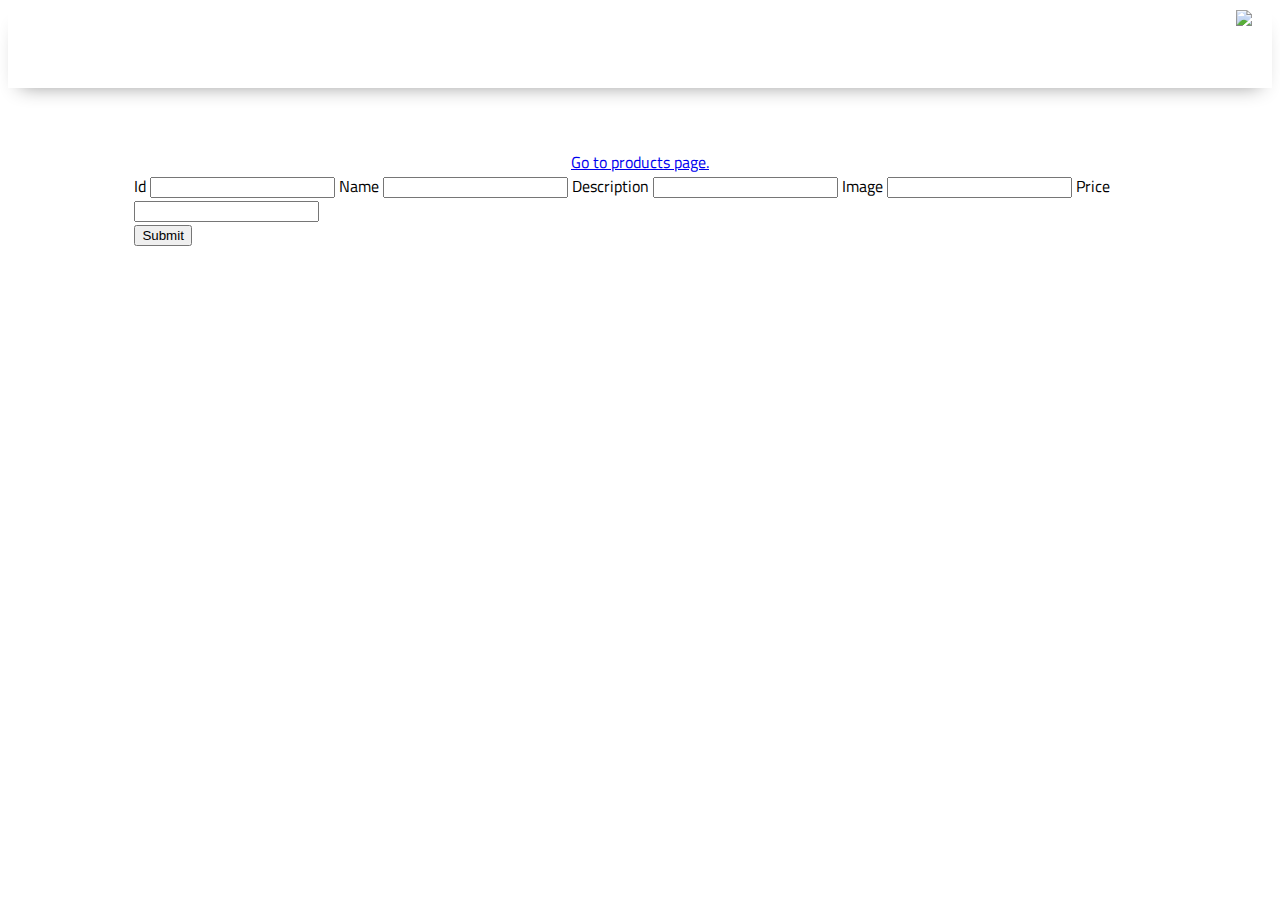
==== admin/index.html @ 6e55c590 "step 1.5 swap to local" ====
<!DOCTYPE html>
<html lang="en">

<head>
    <meta charset="UTF-8">
    <meta name="viewport" content="width=device-width, initial-scale=1.0">
    <meta http-equiv="X-UA-Compatible" content="ie=edge">
    <link href="https://fonts.googleapis.com/css2?family=Titillium+Web:wght@300&display=swap" rel="stylesheet">
    <link rel="stylesheet" href="styles/reset.css">
    <link rel="stylesheet" href="../styles/cart.css">
    <link rel="stylesheet" href="./admin.css">
    <title>Document</title>
</head>

<body>
    <header>
        <div class="gutter-right logo">
            <img src="assets/big-logo.png"/>
        </div>
    </header>
    <main>
        <section class="main-section">
            <a href="products/index.html">Go to products page.</a>
            <form>
                <label>
                    Id
                    <input name="id">
                </label>
                <label>
                    Name
                    <input name="name">
                </label>
                <label>
                    Description
                    <input name="description">
                </label>
                <label>
                    Image
                    <input name="image">
                </label>
                <label>
                    Price
                    <input name="price">
                </label>
                <br>
                <button>Submit</button>
            </form>
        </section>
    </main>
    <footer>
    </footer>

    <script type="module" src="app.js"></script>
</body>

</html>
---- styles/cart.css ----
table {
    width: 100%;
}

td, th {
    border: solid 1px
}

th {
    background-color:lightgray;
}

tr:nth-child(odd) {
    background: lightgray;
}
.place-order {
    display: flex;
    justify-content:end;
    align-items: end;
}
---- admin/admin.css ----
body {
    --color1: #ffffff;
    --color2: #ffffff;
    --color3: #ffffff;
    --color4: #ffffff;
    --color5: #ffffff;

    /* https://coolors.co/generate and click export -> scss to get the colors to copy and paste below*/
    /* --color1: hsla(349, 69%, 76%, 1);
    --color2: hsla(207, 67%, 44%, 1);
    --color3: hsla(200, 61%, 56%, 1);
    --color4: hsla(187, 41%, 94%, 1);
    --color5: hsla(170, 28%, 95%, 1); */

    /* --color1: hsla(45, 86%, 83%, 1);
    --color2: hsla(135, 65%, 98%, 1);
    --color3: hsla(315, 37%, 86%, 1);
    --color4: hsla(45, 73%, 98%, 1);
    --color5: hsla(224, 40%, 79%, 1); */
    
    --header-height: 80px;
    --shadow: 0px 10px 20px -12px rgba(0,0,0,0.45);
    --gutter: 30px;
    --footer-height: 25px;
    
    font-family: 'Titillium Web', sans-serif;
    background-color: var(--color2);
}

main {
    display: flex;
    flex-direction: row;
    flex-wrap: wrap;
    justify-content: center;
    align-items: center;
    margin-bottom: calc(var(--footer-height));
}

section {
    background-color: var(--color5);
    width: 100%;
    max-width: 80%;
    display: flex;
    flex-direction: row;
    justify-content: center;
    align-items: center;
    padding-top: var(--gutter);
    padding-bottom: var(--gutter);
    margin-top: var(--gutter);
    margin-bottom: var(--gutter);
    border: solid 2px var(--color1);
}

header {
    display: flex;
    justify-content: flex-end;
    background-color: var(--color3);
    height: var(--header-height);
    box-shadow: var(--shadow);
}
h2 {
    font-size: 1.8rem;
    font-weight: bold;
}

.gutter-right {
    margin-right: 20px;
}

.main-section {
    display: flex;
    flex-wrap: wrap;
}

header img {
    height: var(--header-height);
}


.souls {
    width: 300px;
    height: 450px;
    padding: 8px;
    border: solid 3px;
    border-radius: 20px;
    text-align: center;
}

.souls > img {
    width: 200px;

}

.souls > p {
    margin: 0;
}

.corrupted {
    background-color: gold;
}

#list {
    display: flex;
    flex-wrap: wrap;
    flex-direction: row;
}
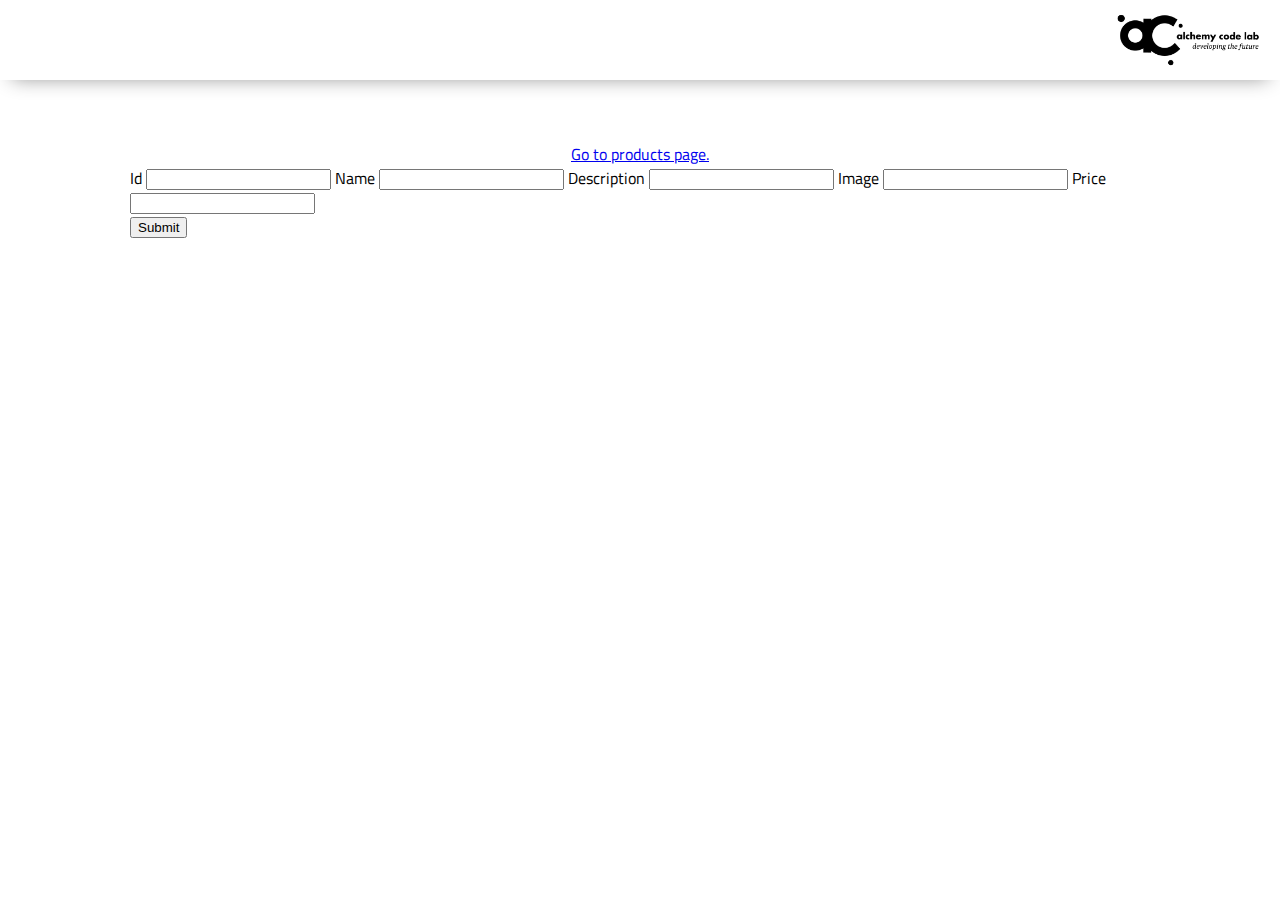
==== commit 763ae23b: "working chart" ====
--- a/admin/index.html
+++ b/admin/index.html
@@ -6,21 +6,21 @@
     <meta name="viewport" content="width=device-width, initial-scale=1.0">
     <meta http-equiv="X-UA-Compatible" content="ie=edge">
     <link href="https://fonts.googleapis.com/css2?family=Titillium+Web:wght@300&display=swap" rel="stylesheet">
-    <link rel="stylesheet" href="styles/reset.css">
+    <link rel="stylesheet" href="../styles/reset.css">
     <link rel="stylesheet" href="../styles/cart.css">
     <link rel="stylesheet" href="./admin.css">
-    <title>Document</title>
+    <title>Admin</title>
 </head>
 
 <body>
     <header>
         <div class="gutter-right logo">
-            <img src="assets/big-logo.png"/>
+            <img src="../assets/big-logo.png"/>
         </div>
     </header>
     <main>
         <section class="main-section">
-            <a href="products/index.html">Go to products page.</a>
+            <a href="../products/index.html">Go to products page.</a>
             <form>
                 <label>
                     Id
@@ -50,7 +50,8 @@
     <footer>
     </footer>
 
-    <script type="module" src="app.js"></script>
+    <script type="module" src="../app.js"></script>
+    <script type="module" src="./admin.js"></script>
 </body>
 
 </html>